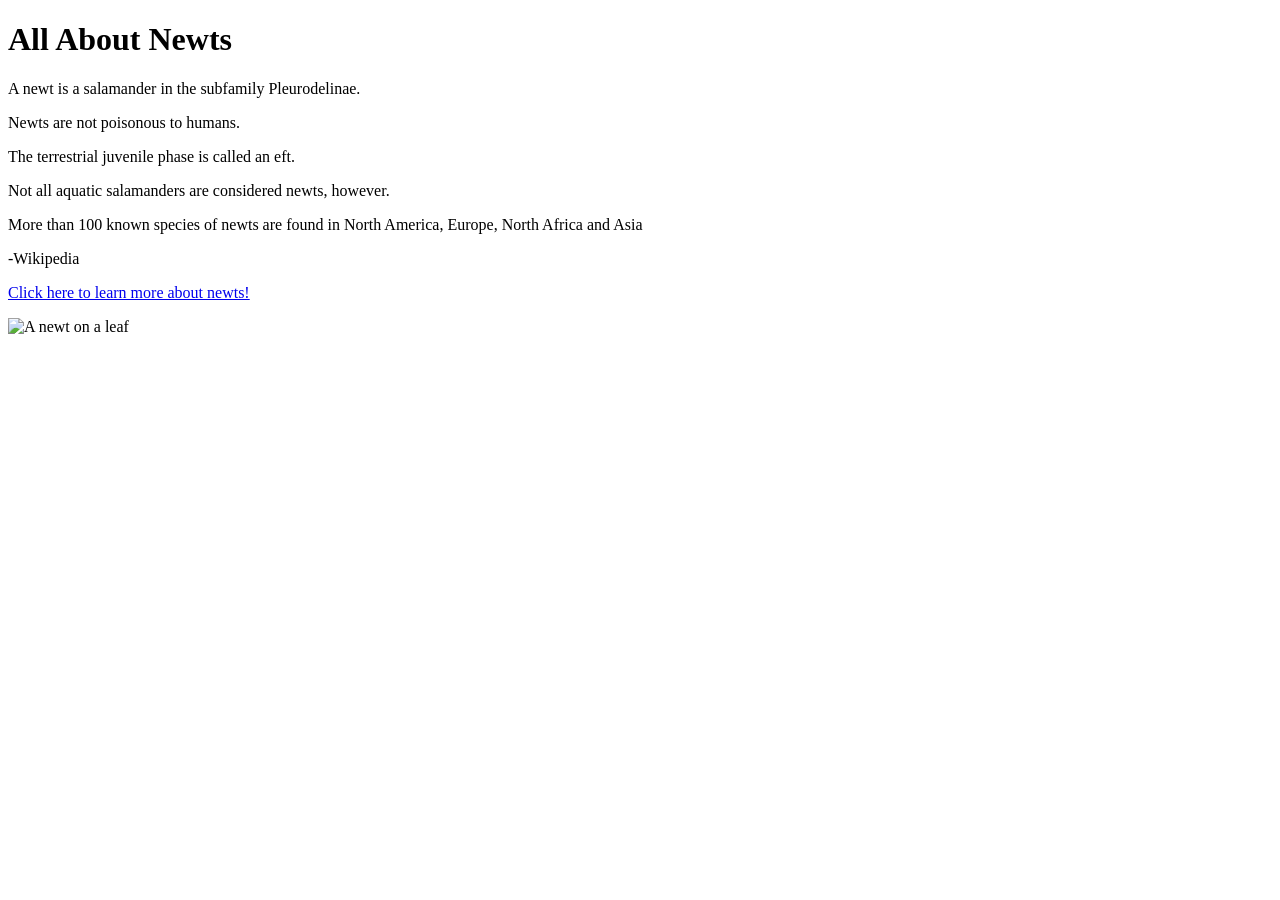
==== newt.html @ 2e936435 "Create newt.html" ====
<!DOCTYPE html>
<html>
    <head>
      <link rel="stylesheet" href="newt.css">
<title>All About Newts</title>
    </head>
    <body>
       <h1>All About Newts</h1>
       <p>A newt is a salamander in the subfamily Pleurodelinae.</p>
       <p>Newts are not poisonous to humans.</p>
       <p>The terrestrial juvenile phase is called an eft. </p>
       <p>Not all aquatic salamanders are considered newts, however.</p>
        <p>More than 100 known species of newts are found in North America, Europe, North Africa and Asia</p>
        <a heref="https://en.wikipedia.org/wiki/Newt">
            <p>-Wikipedia</a></p>
            <a href="https://www.nature.com/articles/nature.2013.12479">
               <p> Click here to learn more about newts!</a></p>
               <img src="https://media.springernature.com/lw703/springer-static/image/art%3A10.1038%2Fnature.2013.12479/MediaObjects/41586_2013_Article_BFnature201312479_Figa_HTML.jpg?as=webp" alt="A newt on a leaf">
            </body>
</html>
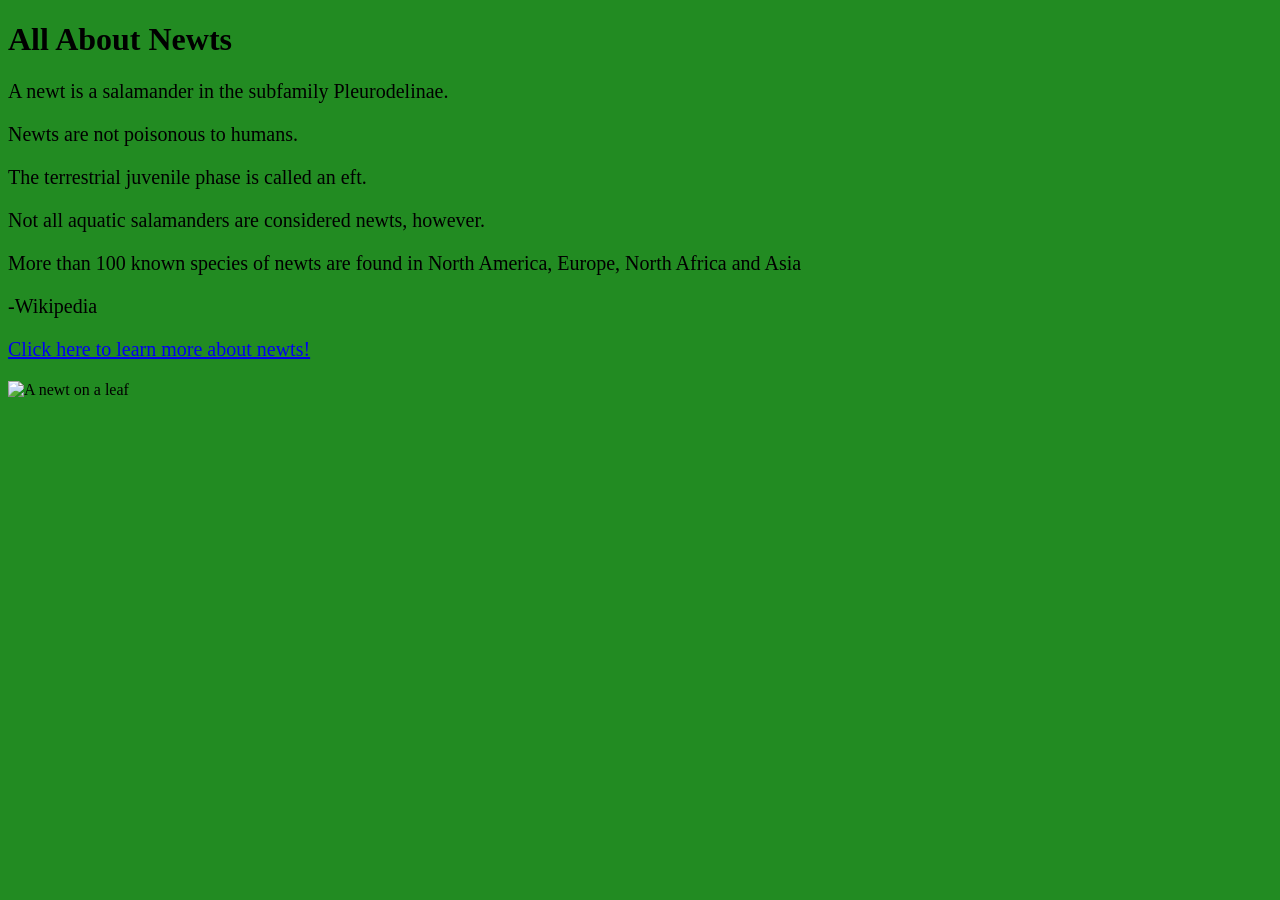
==== commit 5c13a441: "connect" ====
--- a/newt.html
+++ b/newt.html
@@ -1,7 +1,7 @@
 <!DOCTYPE html>
 <html>
     <head>
-      <link rel="stylesheet" href="newt.css">
+         <link rel="stylesheet" href="newt.css">
 <title>All About Newts</title>
     </head>
     <body>
--- a/newt.css
+++ b/newt.css
@@ -0,0 +1,12 @@
+body {
+    background-color: forestgreen ;
+  }
+  
+  h1 {
+    color: black;
+    text-align: start;
+  }
+  
+  p {
+    font-family: verdana;
+    font-size: 20px;}
